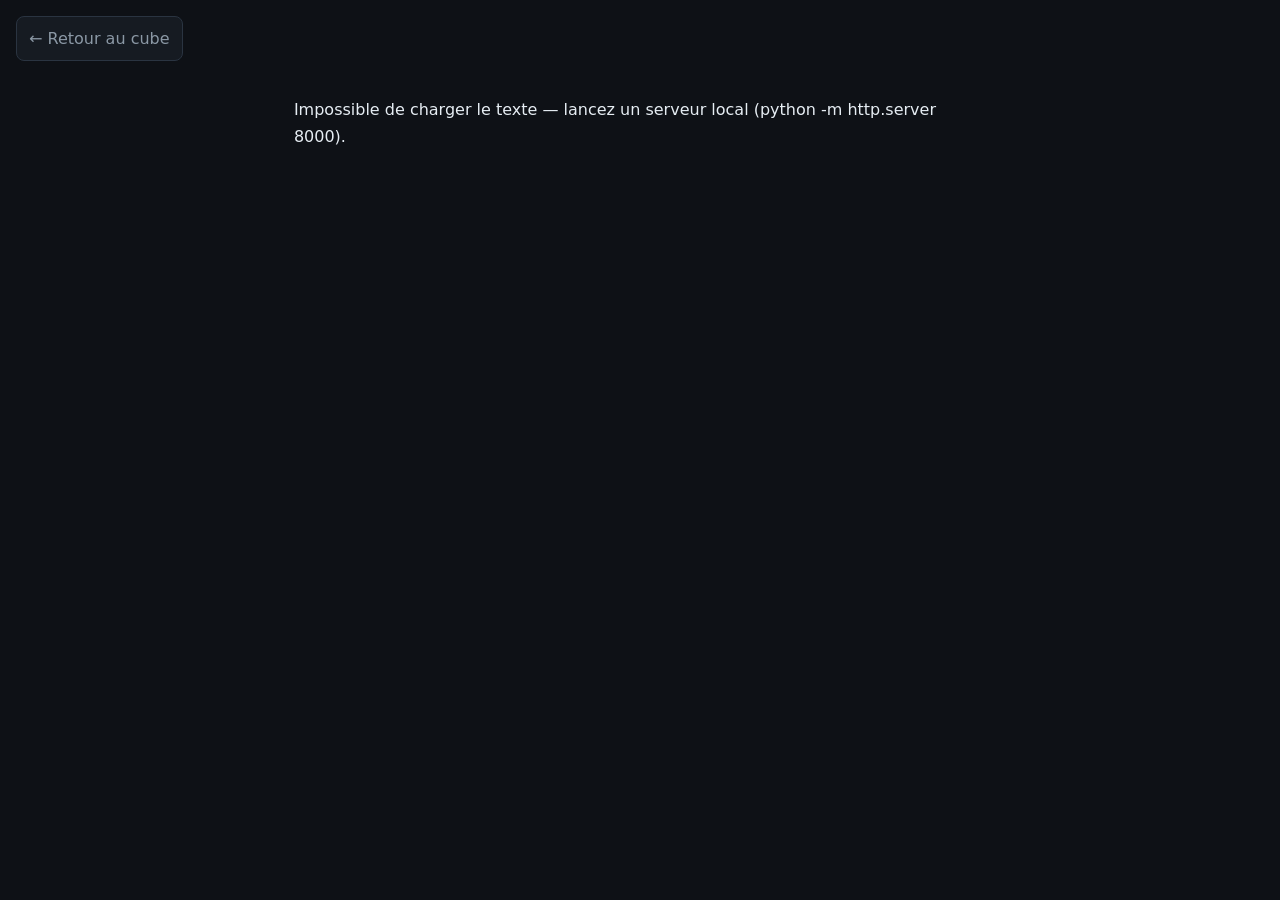
==== pages/texte.html @ 9f74d61b "V3: Redesign complet de l'interface CAO" ====
<!DOCTYPE html>
<html lang="fr">
<head>
<meta charset="utf-8">
<meta name="viewport" content="width=device-width, initial-scale=1">
<title>Texte</title>
<link rel="stylesheet" href="../css/texte.css">
</head>
<body>
<a class="retour" href="../index.html">← Retour au cube</a>
<main class="article" id="article"></main>
<script type="module" src="../js/texte.js"></script>
</body>
</html>
---- css/texte.css ----
body { margin: 0; background: #0e1116; color: #e6edf3; font: 16px/1.7 system-ui, sans-serif; }
.retour {
  position: fixed; top: 16px; left: 16px; z-index: 10;
  padding: 8px 12px; border-radius: 8px;
  border: 1px solid #2a3441; background: #161b22;
  color: #8b98a5; text-decoration: none;
}
.retour:hover { color: #4cc2ff; border-color: #4cc2ff; }
.article { max-width: 68ch; margin: 0 auto; padding: 96px 24px; }
.article h1 { font-size: clamp(26px, 5vw, 40px); }
.meta { color: #7d8590; font-size: 12px; letter-spacing: .05em; margin-top: -10px; }
.tags { display: flex; flex-wrap: wrap; gap: 8px; margin-top: 32px; }
.tags span {
  padding: 4px 10px; border: 1px solid #2a3441; border-radius: 999px;
  font-size: 11px; color: #8b98a5; background: #161b22;
}
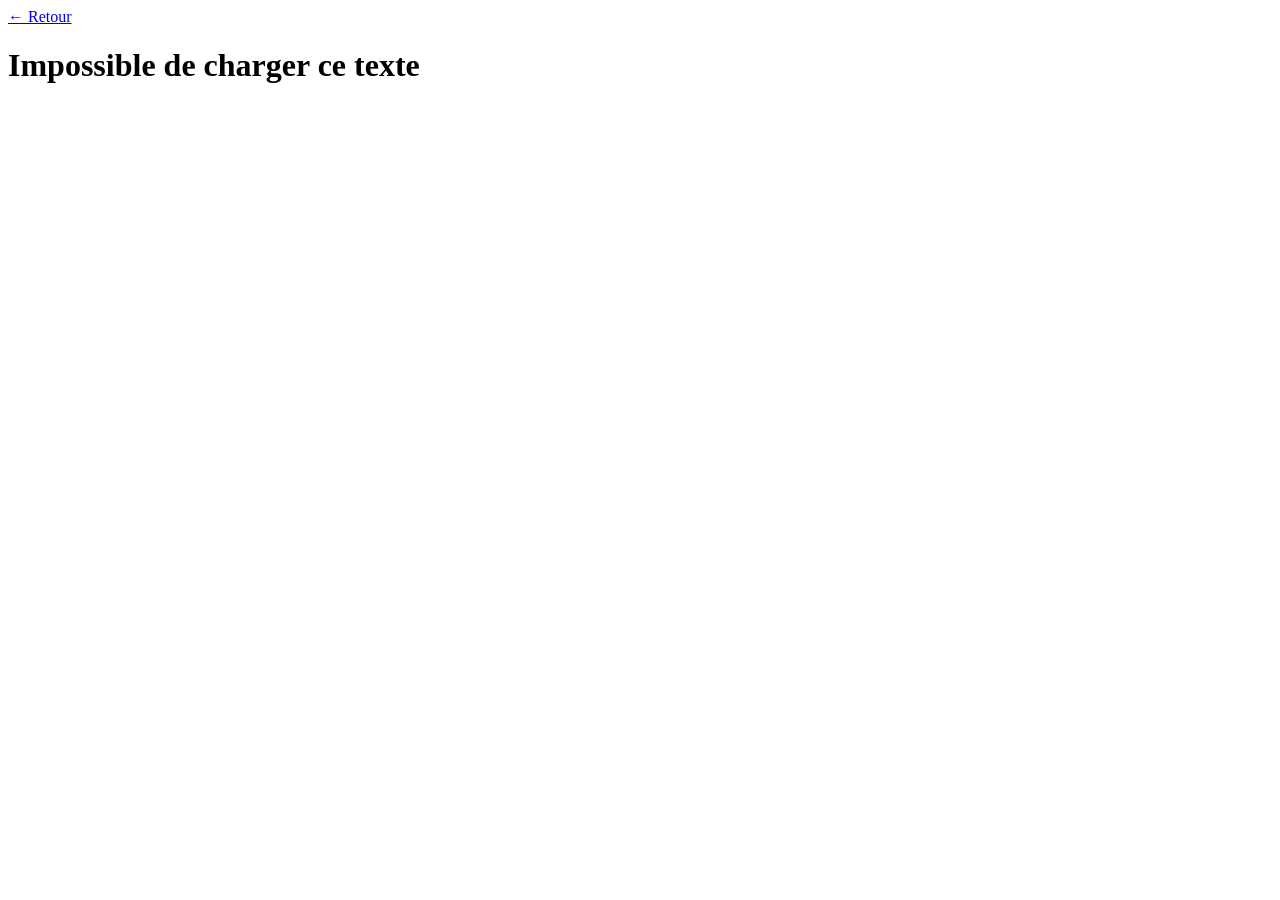
==== commit 2d74569c: "V3.5 small bugfixes" ====
--- a/pages/texte.html
+++ b/pages/texte.html
@@ -1,14 +1,19 @@
-<!DOCTYPE html>
+<!doctype html>
 <html lang="fr">
 <head>
-<meta charset="utf-8">
-<meta name="viewport" content="width=device-width, initial-scale=1">
-<title>Texte</title>
-<link rel="stylesheet" href="../css/texte.css">
+  <meta charset="utf-8">
+  <meta name="viewport" content="width=device-width, initial-scale=1">
+  <title>Texte</title>
+  <link rel="stylesheet" href="../style.css">
 </head>
-<body>
-<a class="retour" href="../index.html">← Retour au cube</a>
-<main class="article" id="article"></main>
-<script type="module" src="../js/texte.js"></script>
+<body class="texte-page">
+  <main>
+    <a class="back mono" href="../index.html">← Retour</a>
+    <h1 id="tTitre">…</h1>
+    <p id="tMeta" class="meta mono"></p>
+    <div id="tContenu"></div>
+    <div id="tTags" class="tags mono"></div>
+  </main>
+  <script type="module" src="../js/texte.js"></script>
 </body>
 </html>
